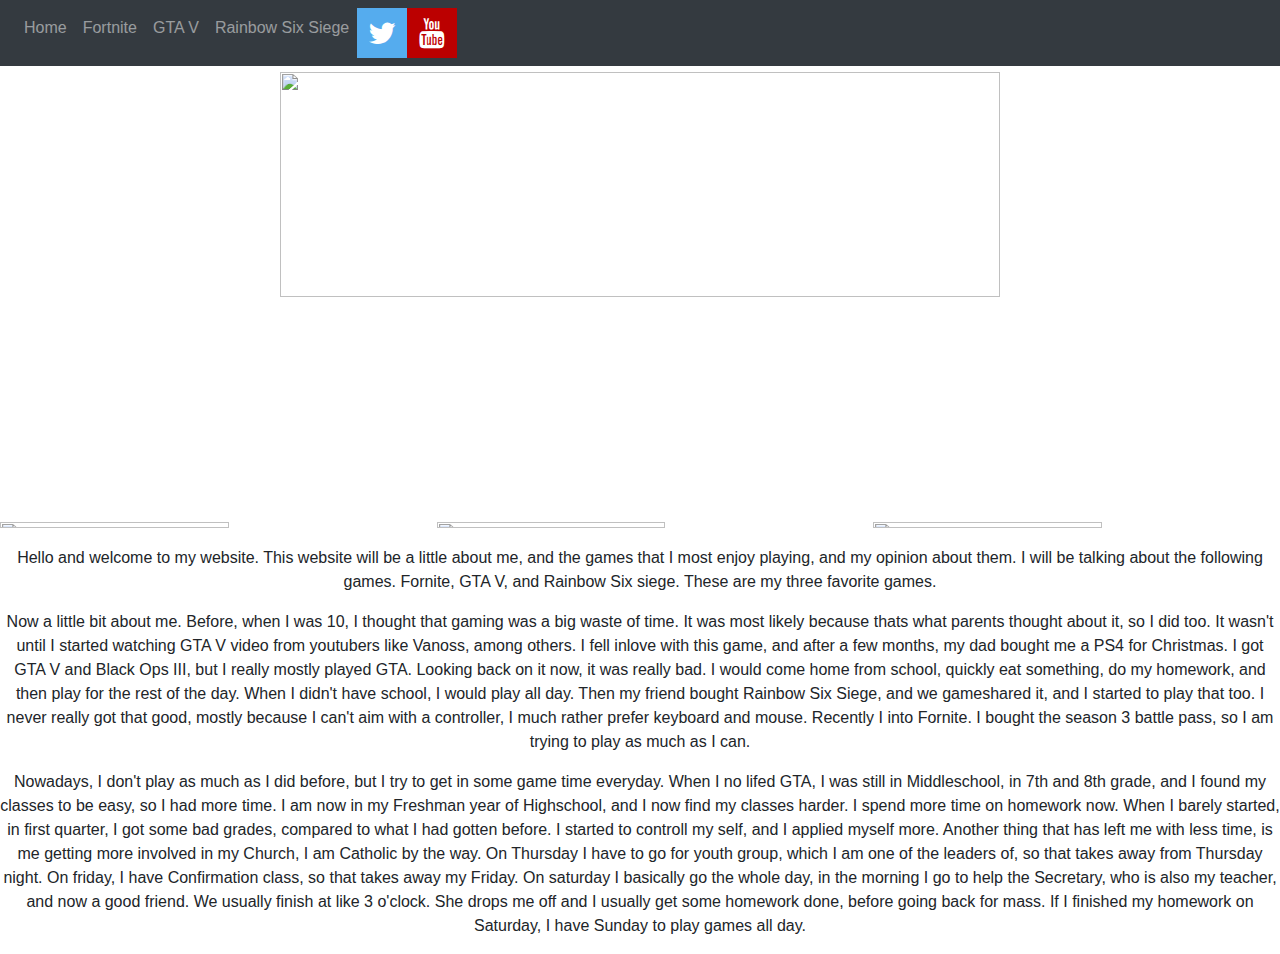
==== index.html @ 1fe19c13 "Create index.html" ====
<DOCTYPE!>
    <html>
        <head>
            <title>Michael Ramos</title>
    <meta charset="utf-8">
    <meta name="viewport" content="width=device-width, initial-scale=1">
    <link rel="stylesheet" href="https://maxcdn.bootstrapcdn.com/bootstrap/4.0.0/css/bootstrap.min.css">
    <script src="https://ajax.googleapis.com/ajax/libs/jquery/3.3.1/jquery.min.js"></script>
    <script src="https://cdnjs.cloudflare.com/ajax/libs/popper.js/1.12.9/umd/popper.min.js"></script>
    <script src="https://maxcdn.bootstrapcdn.com/bootstrap/4.0.0/js/bootstrap.min.js"></script>
   <link rel="stylesheet" href="https://cdnjs.cloudflare.com/ajax/libs/font-awesome/4.7.0/css/font-awesome.min.css">
   <link rel="stylesheet" type="text/css" href="external.css"> 

   
    <style>
                 body {
      position: relative; }
   
.fa-twitter {
  background: #55ACEE;
  color: white;
  padding: 10px;
    font-size: 30px;
    width: 50px;
    text-align: center;
    text-decoration: none;
}
.fa-youtube {
  background: #bb0000;
  color: white;
}
.fa {
    padding: 10px;
    font-size: 30px;
    width: 50px;
    text-align: center;
    text-decoration: none;
}
    img {
        width: 75%;
        height: 50%;
    }
    meimage {
        width: 50%;
        height: 25%;
    }
    </style>
        </head>
    
    <center> <body>
  <body data-spy="scroll" data-target=".navbar" data-offset="50">

< !-- This is the Nav Bar on top --! >

<nav class="navbar navbar-expand-sm bg-dark navbar-dark fixed-top">  
  <ul class="navbar-nav">
    <li class="nav-item">
      <a class="nav-link" href="">Home</a>
    </li>
    <li class="nav-item">
      <a class="nav-link" href="">Fortnite</a>
    </li>
    <li class="nav-item">
      <a class="nav-link" href="">GTA V</a>
    </li>
         <li class="nav-item">
      <a class="nav-link" href="">Rainbow Six Siege</a>
    </li>
        <li class="nav-item">
         <a href="https://twitter.com/real_mikes?lang=en" class="fa fa-twitter"></a> 
    </li>
        <li>
            <a href="https://www.youtube.com/channel/UCc1OUl6nbOwd7kcYyv7ujzQ?view_as=subscriber" class="fa fa-youtube"></a> 
        </li>
        
          
    
        </div>
    </li>
  </ul>
</nav>
      <br> 
      <br>
      <br>
       
       <div id="meimage">
                        <center>
                        <img src="https://mail.google.com/mail/u/1/?ui=2&ik=5a13cc73f4&view=fimg&th=161e87b2947a575b&attid=0.1&disp=emb&realattid=161e87b12c770d0f0201&attbid=ANGjdJ86rqnN9bh1jXXCbfNeeWd2EvR4r6WGVI_Ll3C6G3gMl-pI4bMoEsOL852J7ROVf3X1Mx1OzZIa2pgIXWs_aD738ZRLVv2tDeHjgjLLOK-PVcN0v-V2DeKW6TU&sz=s0-l75-ft&ats=1520024018483&rm=161e87b2947a575b&zw&atsh=1">
                        </div> </center>
                        
        <div class="row" id="Thumbnails"> 
                        
                        
                    
                    <br>
                    
                    <div class="col-xl-4">  
                        <a target="https://ih0.redbubble.net/image.505935508.2355/flat,1000x1000,075,f.u5.jpg"></a>
                        <img src="https://ih0.redbubble.net/image.505935508.2355/flat,1000x1000,075,f.u5.jpg">
                    </div>
                    
                    <div class="col-xl-4"> 
                            <a target="https://www.videogamesartwork.com/sites/default/files/images/image/1377108851/gtav-20.jpg"></a></a>
                            <img src="https://www.videogamesartwork.com/sites/default/files/images/image/1377108851/gtav-20.jpg"> 
                    </div>
                    
                    
                    <div class="col-xl-4"> 
                        <a target="https://res.cloudinary.com/teepublic/image/private/s--M7odt91i--/t_Preview/b_rgb:191919,c_lpad,f_jpg,h_630,q_90,w_1200/v1478457254/production/designs/784128_1.jpg"></a>    
                        <img src="https://res.cloudinary.com/teepublic/image/private/s--M7odt91i--/t_Preview/b_rgb:191919,c_lpad,f_jpg,h_630,q_90,w_1200/v1478457254/production/designs/784128_1.jpg">           
                    </div>           
            </div> 
            <center>  
            <div></div>
    
    
       <div>
       <p>
          Hello and welcome to my website. This website will be a little about me, and the games that 
          I most enjoy playing, and my opinion about them. I will be talking about the following games. Fornite,
          GTA V, and Rainbow Six siege. These are my three favorite games.
       </p> </div>
      
      <div> <p>
           Now a little bit about me. Before, when I was 10, I thought that gaming was a big waste of time. 
           It was most likely because thats what parents thought about it, so I did too. It wasn't until I started 
           watching GTA V video from youtubers like Vanoss, among others. I fell inlove with this game, and after 
           a few months, my dad bought me a PS4 for Christmas. I got GTA V and Black Ops III, but I really mostly 
           played GTA. Looking back on it now, it was really bad. I would come home from school, quickly eat something,
           do my homework, and then play for the rest of the day. When I didn't have school, I would play all day. Then 
           my friend bought Rainbow Six Siege, and we gameshared it, and I started to play that too. I never really got 
           that good, mostly because I can't aim with a controller, I much rather prefer keyboard and mouse. Recently I 
           into Fornite. I bought the season 3 battle pass, so I am trying to play as much as I can. 
       </p> </div>
        
        <div> <p>
           Nowadays, I don't play as much as I did before, but I try to get in some game time everyday. When I no lifed GTA,
           I was still in Middleschool, in 7th and 8th grade, and I found my classes to be easy, so I had more time. I am 
           now in my Freshman year of Highschool, and I now find my classes harder. I spend more time on homework now. When 
           I barely started, in first quarter, I got some bad grades, compared to what I had gotten before. I started to
           controll my self, and I applied myself more. Another thing that has left me with less time, is me getting more
           involved in my Church, I am Catholic by the way. On Thursday I have to go for youth group, which I am one of the 
           leaders of, so that takes away from Thursday night. On friday, I have Confirmation class, so that takes away my Friday.
           On saturday I basically go the whole day, in the morning I go to help the Secretary, who is also my teacher, and now
           a good friend. We usually finish at like 3 o'clock. She drops me off and I usually get some homework done, before going 
           back for mass. If I finished my homework on Saturday, I have Sunday to play games all day.
       </p>
       </div> 
    </body>   </center>   
    </html>
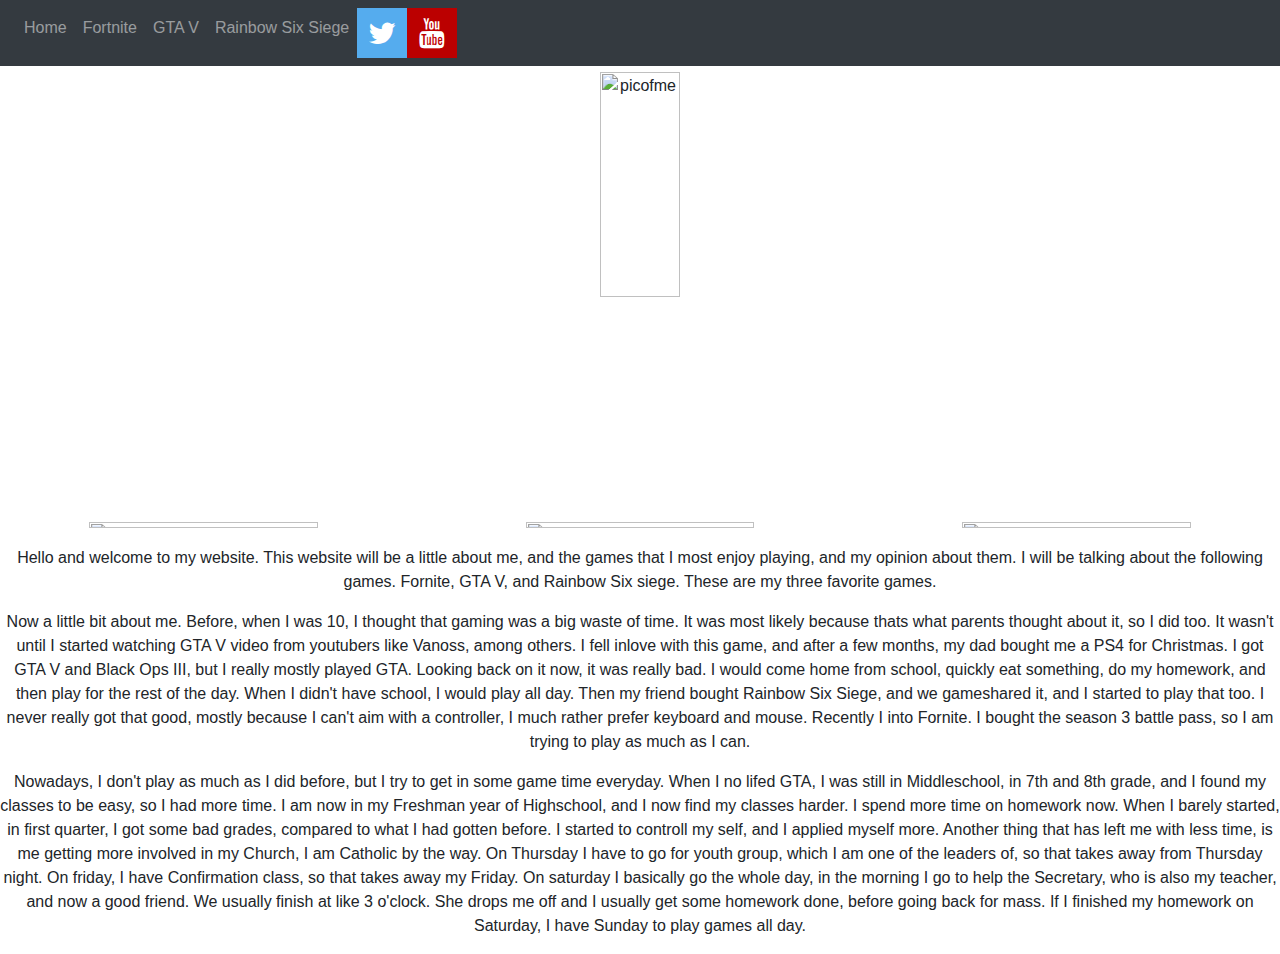
==== commit 1d7a5cb4: "Update index.html" ====
--- a/index.html
+++ b/index.html
@@ -40,10 +40,8 @@
         width: 75%;
         height: 50%;
     }
-    meimage {
-        width: 50%;
-        height: 25%;
-    }
+     
+    
     </style>
         </head>
     
@@ -83,10 +81,7 @@
       <br>
       <br>
        
-       <div id="meimage">
-                        <center>
-                        <img src="https://mail.google.com/mail/u/1/?ui=2&ik=5a13cc73f4&view=fimg&th=161e87b2947a575b&attid=0.1&disp=emb&realattid=161e87b12c770d0f0201&attbid=ANGjdJ86rqnN9bh1jXXCbfNeeWd2EvR4r6WGVI_Ll3C6G3gMl-pI4bMoEsOL852J7ROVf3X1Mx1OzZIa2pgIXWs_aD738ZRLVv2tDeHjgjLLOK-PVcN0v-V2DeKW6TU&sz=s0-l75-ft&ats=1520024018483&rm=161e87b2947a575b&zw&atsh=1">
-                        </div> </center>
+     <img src="https://mail.google.com/mail/u/1/?ui=2&ik=5a13cc73f4&view=fimg&th=161e87b2947a575b&attid=0.1&disp=emb&realattid=161e87b12c770d0f0201&attbid=ANGjdJ8Q25SBmijti9BQNh7_KD1iByQMuzEMokdVv8mazpQcWQv3c-R1kdHIoQ5D3uNMrxUqNA8DGIIDuLiL347Jryt6JWna1RDrcST_AzrA6mwXTMa_G9v5RgpBpUs&sz=s0-l75-ft&ats=1520176231437&rm=161e87b2947a575b&zw&atsh=1" alt="picofme" style="width: 25%; lenght: 35%;">
                         
         <div class="row" id="Thumbnails"> 
                         
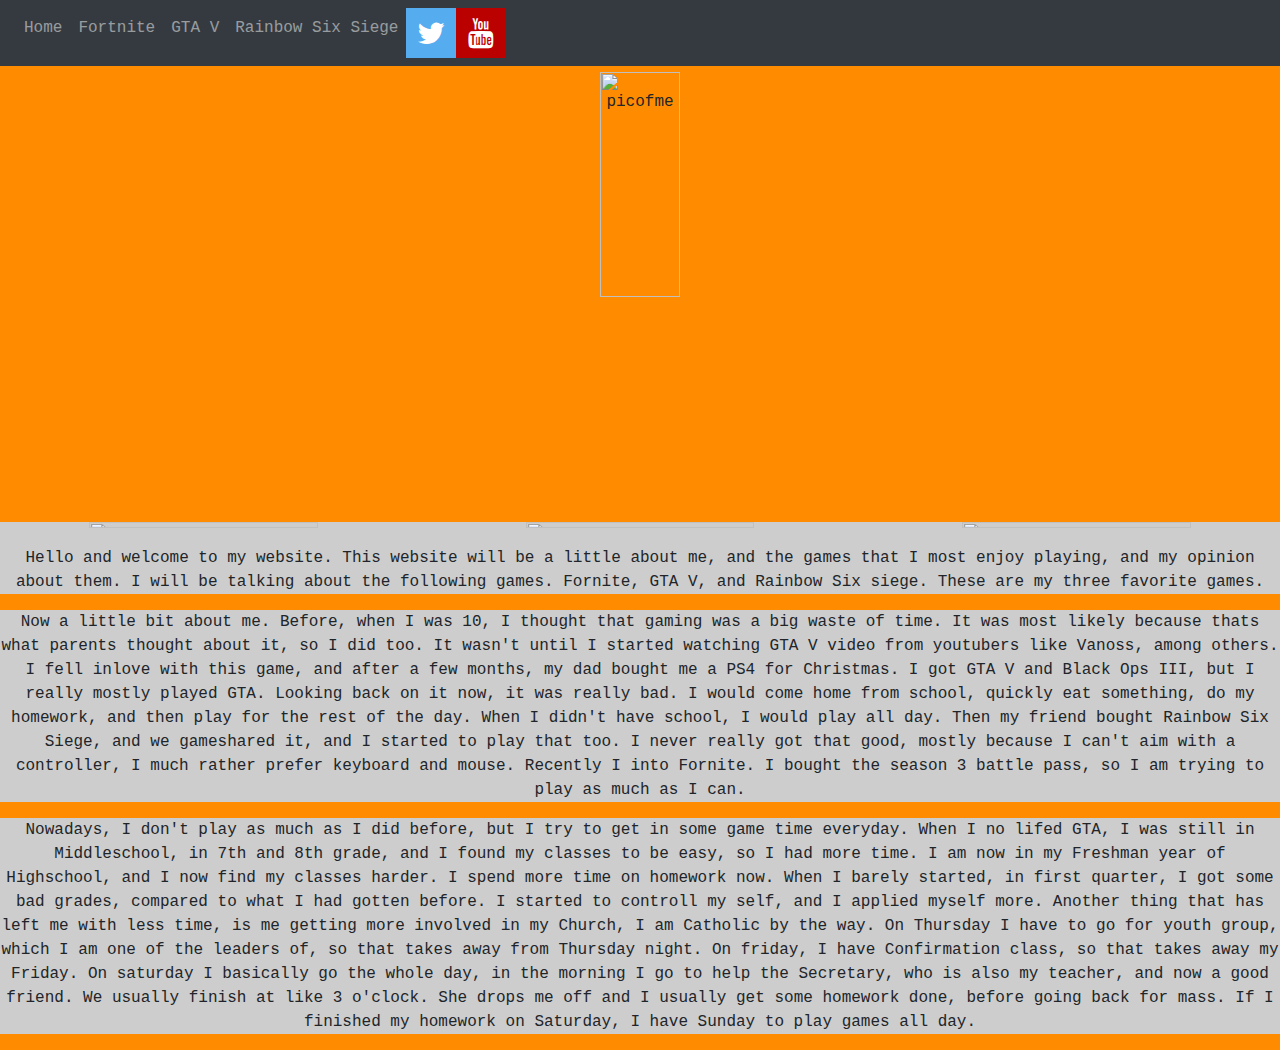
==== commit 2bb2a06e: "Update index.html" ====
--- a/index.html
+++ b/index.html
@@ -1,4 +1,4 @@
-<DOCTYPE!>
+<DOCTYPEHTML!>
     <html>
         <head>
             <title>Michael Ramos</title>
@@ -9,7 +9,7 @@
     <script src="https://cdnjs.cloudflare.com/ajax/libs/popper.js/1.12.9/umd/popper.min.js"></script>
     <script src="https://maxcdn.bootstrapcdn.com/bootstrap/4.0.0/js/bootstrap.min.js"></script>
    <link rel="stylesheet" href="https://cdnjs.cloudflare.com/ajax/libs/font-awesome/4.7.0/css/font-awesome.min.css">
-   <link rel="stylesheet" type="text/css" href="external.css"> 
+   
 
    
     <style>
@@ -41,7 +41,16 @@
         height: 50%;
     }
      
-    
+     
+     body {
+      position: relative; 
+       background-color: darkorange;
+      font-family: courier; }
+      
+    div {
+        background-color: #CDCDCD;
+    }
+        
     </style>
         </head>
     
